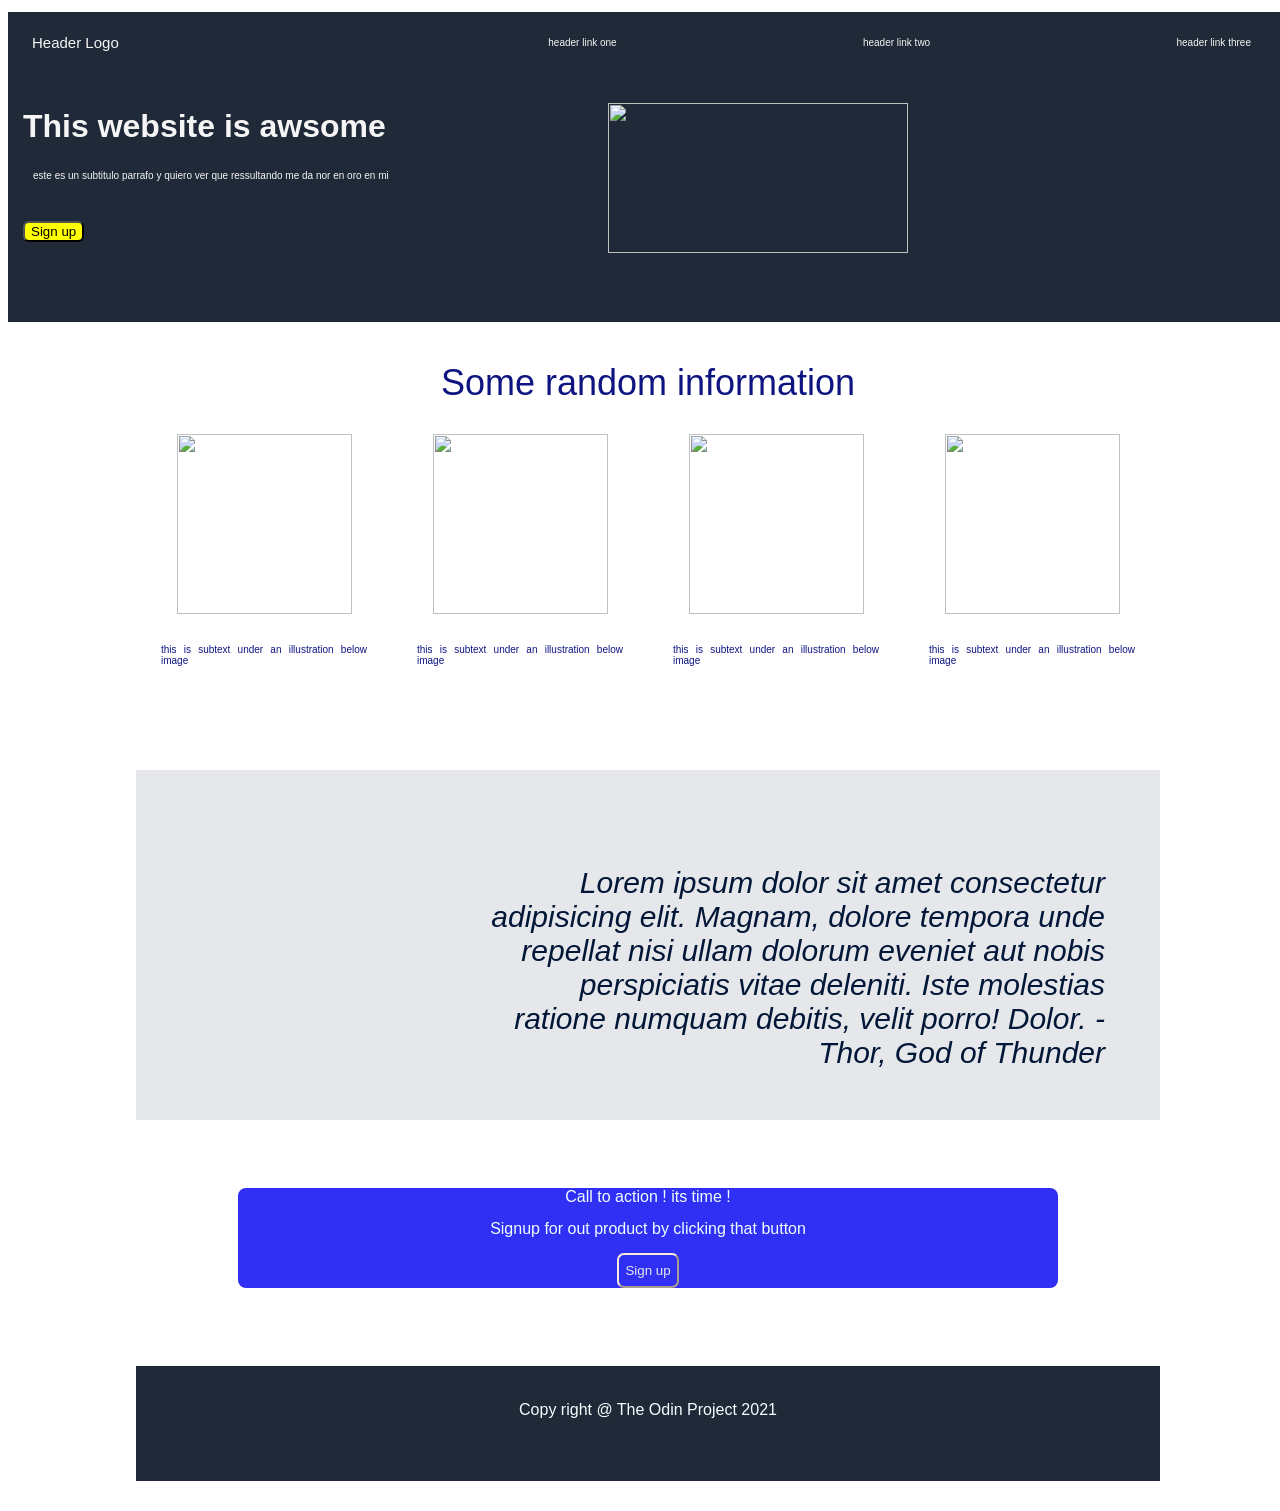
==== index.html @ bd6c909d "Add files via upload esta es mi primera landing page con the odin project" ====
<!DOCTYPE html>
<html lang="en">
  <head>
    <meta charset="UTF-8" />
    <meta http-equiv="X-UA-Compatible" content="IE=edge" />
    <meta name="viewport" content="width=device-width, initial-scale=1.0">
    <link rel="stylesheet" href="style.css">
    <title>My1LandingPage</title>
  </head>
  <body>
    <div class="container">     
           <nav>
                 <div>
                     <span class="encabezado-logo">Header Logo</span>
                 </div> 
                 <br>
                 <div class="links">
                      <p>header link one</p>
                      <p>header link two</p>
                      <p>header link three</p>
                 </div>
             </nav><br>
         <div class="img">             
             <img src="file:///home/efranor/Documentos/imggerencial%20(1).jpeg" alt="" width="300" height="150"  />
          </div>
        <div class="titulo-principal">
          <h1 class="titulo">This website is awsome</h1>
          <p>este es un subtitulo parrafo y quiero ver que ressultando me da nor en oro en mi</p>
          <button class="boton">Sign up</button>
       </div>
    </div>           
    <div class="random-div">
      <div class="info-header">
          <span>Some random information</span>
        </div>
      <div class="pictures">
        <div class="illustration-img">
        <img src="file:///home/efranor/Documentos/tecno2images.jpeg" alt=""  width="175" height="180"   />
          <p>this is subtext under an illustration below image</p>
        </div>
        <div class="illustration-img">
          <img src="file:///home/efranor/Documentos/tecno3images.jpeg" alt="" width="175" height="180" />
          <p>this is subtext under an illustration below image</p>
        </div>
        <div class="illustration-img">
          <img src="file:///home/efranor/Documentos/tecnoimg.jpeg" alt="" width="175" height="180" />
          <p>this is subtext under an illustration below image</p>
        </div>
        <div class="illustration-img">
           <img src="file:///home/efranor/Documentos/tecno4images.jpeg" alt="" width="175" height="180" />
          <p>this is subtext under an illustration below image</p>
        </div>
      </div>
    </div>
        <div class="hero-div"> <br>  
        <p class="quote-text">
          Lorem ipsum dolor sit amet consectetur adipisicing elit. Magnam,
          dolore tempora unde repellat nisi ullam dolorum eveniet aut nobis
          perspiciatis vitae deleniti. Iste molestias ratione numquam debitis,
          velit porro! Dolor.    
        <span>-Thor, God of Thunder</span> 
       </p>
      </div>  
    <div class="blue-box">
        <div class="signup-div">
          <a>Call to action ! its time !</a>
          <a>Signup for out product by clicking that button</a>   
          <button class="signup-btn">Sign up</button>
        </div>
    </div>
    <footer class="dark-background">
      <span class="hero-secondary"> Copy right @ The Odin Project 2021 </span>
    </footer>
  </body>
</html>
---- style.css ----
body {
    font-family: Verdana, Geneva, Tahoma, sans-serif;
    width:  100%;
    height:  100%;
}

.container {
   background-color: #1f2937;
   color: whitesmoke;
  height: 310px;
   }

 nav, .encabezado-logo, .links {
   margin: 12px;
   display: flex;
}  

nav, .div,  .links {
   text-align: right;
  font-size: 15px;
   margin: right 50px;
   align-items: center;
   justify-content: space-between;
}

@media screen {
    .links {
       display: contents;
    }   
   
}

.img {
   
   width: 900px;
   height: -0px;
   text-align-last: right;
}

.boton {
   background-color: yellow;
   margin: 15px;
   margin-right: 30px;
   border-radius: 6px;
}

.titulo {
    width: 600px;
    color: whitesmoke;
    margin:  5px;
    padding-inline-start: 10px;
}

.div.titulo-principal,  p {
    text-align: justify;
    font-size: 10px;
    margin: 25px;
} 

 .random-div {
    width: 80%;
    color: rgb(14, 21, 129);
    height: 430px;
    margin: 10%;
    margin-top:  10px;
} 

.info-header {
   color: extra-bold#1f2937;
   text-align: center;
   padding: 30px;
   font-size:  36px;
}

.pictures {
   display: flex;
   border-color: navajowhite;
  border-radius:  8px 18px;
   text-align: center;
   font-size: 20px;
}

.hero-div {
   background-color:  #e5e7eb;
   width: 80%; 
   height: 350px;
   margin: 10%;
   margin-top:  -120px;
   
  
} 

.quote-text {
    padding: 30px;
   width: 60%;
   height: 250px;
     font-style: italic;
      font-size: 30px;
      color:  #021737;
      flex-direction: column;
      text-align:  right;
      align-content: center;
}

@media screen and (min-width: 10px) {
   .quote-text {
     float: right;
     width: 60%;
   }
}

.blue-box {
  
   width: 80%; 
   height: 150px;
   margin: 10%;
   margin-top:  -60px;
   text-align: center;
   align-items:  end;
}
   
.signup-div {
 text-align: center;
   width: 80%;
   height: 100px;
   background-color: rgb(48, 48, 244);
   border-radius: 8px  8px;
   color: azure;
   font-size: solid 13px;
   display: inline-grid ;
   justify-items: center;
}

.signup-btn {
   border-color: antiquewhite;
   background-color: rgb(48, 48, 244) ;
   color: #e5e7eb;
   border-radius: 7px;
   text-align: inherit;
}

footer, dark-background {
   background-color:  #1f2937;
   color: azure;
   /* width: 1000px;  */
   height: 80px;
   margin: 10%;
   margin-top:  -100px;
   margin-bottom: 30px;
   text-align: center;
   padding-top: 35px;
}
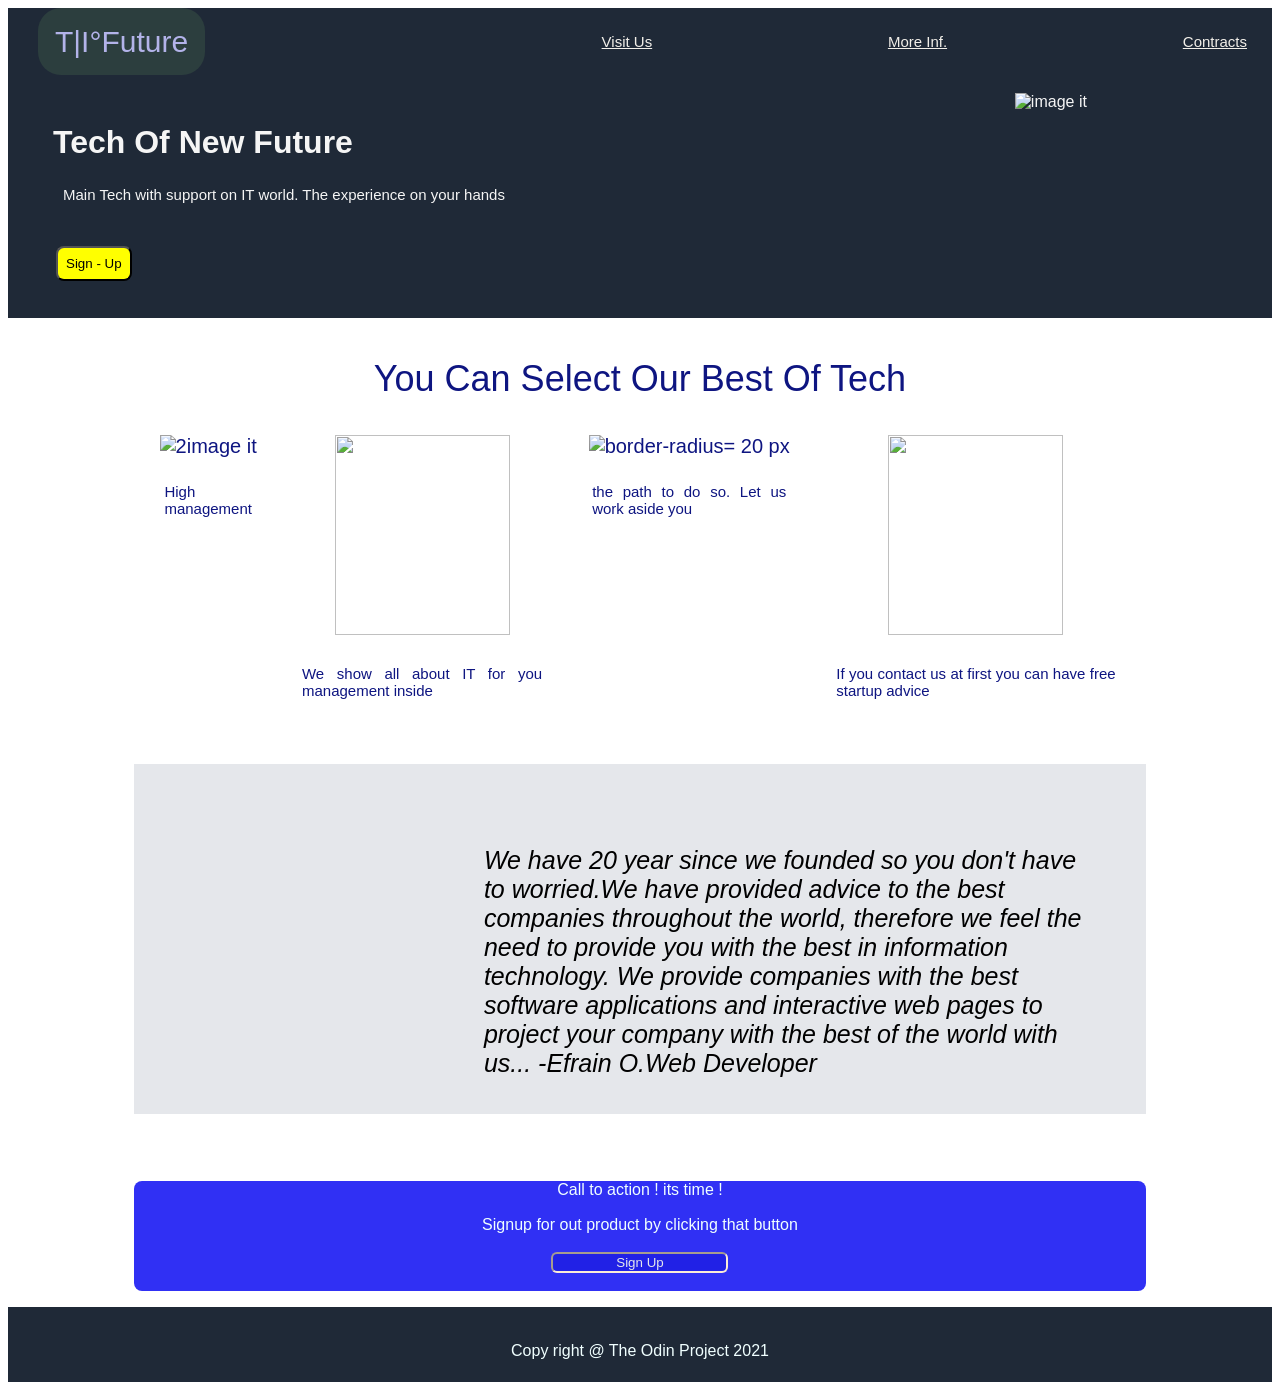
==== commit 96e82451: "esta es la landing page mejorada lo unico que no pude hacer fue ponerle border-radius a las imagenes" ====
--- a/index.html
+++ b/index.html
@@ -11,66 +11,77 @@
     <div class="container">     
            <nav>
                  <div>
-                     <span class="encabezado-logo">Header Logo</span>
+                     <span class="header-logo">T|I°Future</span>
                  </div> 
                  <br>
                  <div class="links">
-                      <p>header link one</p>
-                      <p>header link two</p>
-                      <p>header link three</p>
+                      <p> <a href="https://www.google.com/" style="color:hsl(40, 26%, 93%);">Visit Us</a></p>
+                      <p> <a href="gestión-de-fondos-94098098.jpg" style="color:hsl(40, 26%, 93%);">More Inf.</a></p>
+                      <p> <a href="https://www.google.com/" style="color:hsl(40, 26%, 93%);">Contracts</a></p>                 
                  </div>
              </nav><br>
-         <div class="img">             
-             <img src="file:///home/efranor/Documentos/imggerencial%20(1).jpeg" alt="" width="300" height="150"  />
+         <div class="img"> 
+         <a href="https://es.dreamstime.com/foto-de-archivo-concepto-de-la-gesti%C3%B3n-de-fondos-image94098098"> </a> 
+           <img src="imagende gerencia.jpeg" alt="image it">
           </div>
-        <div class="titulo-principal">
-          <h1 class="titulo">This website is awsome</h1>
-          <p>este es un subtitulo parrafo y quiero ver que ressultando me da nor en oro en mi</p>
-          <button class="boton">Sign up</button>
+        <div class="main-tittle">
+          <h1 class="tittle">Tech Of New Future</h1>
+          <p>Main Tech  with support on IT world. The experience on your hands</p>
+          <form>
+            <a href="https://www.facebook.com/">
+                <input type="button" value="Sign - Up">
+            </a>
+          </form>
        </div>
     </div>           
     <div class="random-div">
       <div class="info-header">
-          <span>Some random information</span>
+          <span>You Can Select Our Best Of Tech</span>
         </div>
       <div class="pictures">
         <div class="illustration-img">
-        <img src="file:///home/efranor/Documentos/tecno2images.jpeg" alt=""  width="175" height="180"   />
-          <p>this is subtext under an illustration below image</p>
+          <a href="https://www.freepik.es/fotos-premium/gerente-tecnologias-emociones-trabajo-computadora-portatil-telefono_19618540.htm
+          "></a>
+        <img src="2magende gerencia.jpeg" alt="2image it"width="175" height="200px"></a>
+          <p>High management</p>
         </div>
         <div class="illustration-img">
-          <img src="file:///home/efranor/Documentos/tecno3images.jpeg" alt="" width="175" height="180" />
-          <p>this is subtext under an illustration below image</p>
+          <a href="https://home.hcmfront.com/blog/2016/06/07/nuevas-tecnologias-en-rrhh-nos-permiten-escuchar-los-empleados-de-verdad"></a>
+          <img src="3image de gerencia.jpeg" alt="" width="175" height="200" />
+          <p>We show all about IT for you management inside</p>
         </div>
         <div class="illustration-img">
-          <img src="file:///home/efranor/Documentos/tecnoimg.jpeg" alt="" width="175" height="180" />
-          <p>this is subtext under an illustration below image</p>
+          <a href="https://www.getabstract.com/de/zusammenfassung/el-camino-del-gerente/33448?st=RELATED&si=27571"></a>
+          <img src="4imagede gerencia.jpg" alt="border-radius= 20 px" width="175" height="200" />
+          <p>the path to do so. Let us work aside you</p>
         </div>
         <div class="illustration-img">
-           <img src="file:///home/efranor/Documentos/tecno4images.jpeg" alt="" width="175" height="180" />
-          <p>this is subtext under an illustration below image</p>
+          <a href="https://www.nexsysla.com/BOL/promociones/interna/sophos+promo"></a>
+           <img src="5imagede gerencia.png" alt="" width="175" height="200" />
+          <p>If you contact us at first you can have free startup advice</p>
+          <p></p>
         </div>
       </div>
     </div>
         <div class="hero-div"> <br>  
         <p class="quote-text">
-          Lorem ipsum dolor sit amet consectetur adipisicing elit. Magnam,
-          dolore tempora unde repellat nisi ullam dolorum eveniet aut nobis
-          perspiciatis vitae deleniti. Iste molestias ratione numquam debitis,
-          velit porro! Dolor.    
-        <span>-Thor, God of Thunder</span> 
+          We have 20 year since we founded so you don't have to worried.We have provided advice to the best companies throughout the world, therefore we feel the need to provide you with the best in information technology. We provide companies with the best software applications and interactive web pages to project your company with the best of the world with us...   
+        <span>-Efrain O.Web Developer</span> 
        </p>
       </div>  
     <div class="blue-box">
         <div class="signup-div">
           <a>Call to action ! its time !</a>
-          <a>Signup for out product by clicking that button</a>   
-          <button class="signup-btn">Sign up</button>
-        </div>
-    </div>
-    <footer class="dark-background">
+          <a>Signup for out product by clicking that button</a>  
+          <form>
+            <a href="https://twitter.com/i/flow/login/">
+                <input type="sign-btn" value="Sign Up">
+            </a>
+          </form>
+        </div> 
+      </div>
+       <footer class="dark-background">
       <span class="hero-secondary"> Copy right @ The Odin Project 2021 </span>
     </footer>
   </body>
-</html>
-
+</html>
--- a/style.css
+++ b/style.css
@@ -1,23 +1,35 @@
 body {
     font-family: Verdana, Geneva, Tahoma, sans-serif;
-    width:  100%;
-    height:  100%;
+    max-width:  100%;
+    Min-Width: 550px;
 }
 
 .container {
+   padding-left: 30px;
    background-color: #1f2937;
    color: whitesmoke;
-  height: 310px;
+   height: 310px;
+}
+
+   .header-logo {
+      font-size: 30px;
+      background-color: rgb(44, 62, 62)  ;
+      color: rgb(243, 237, 237);
+      color:#b3b3e9;
+      padding: 17px;
+      border-color: red;
+      border-radius: 23px;
    }
-
- nav, .encabezado-logo, .links {
-   margin: 12px;
+ nav, .links {
+   color: white;
    display: flex;
+   
 }  
 
 nav, .div,  .links {
+   
    text-align: right;
-  font-size: 15px;
+   color: #e5e7eb;
    margin: right 50px;
    align-items: center;
    justify-content: space-between;
@@ -26,36 +38,55 @@
 @media screen {
     .links {
        display: contents;
+       color: white;
+        font-size: 20px;
     }   
    
 }
 
 .img {
    
-   width: 900px;
-   height: -0px;
+   width: 85%;
+   height: 10px;
    text-align-last: right;
 }
 
-.boton {
+input[type="button" i] {
+   padding: 8px;
    background-color: yellow;
-   margin: 15px;
+   margin: 18px;
    margin-right: 30px;
-   border-radius: 6px;
+   border-radius: 8px;
+   cursor: pointer;
 }
 
-.titulo {
-    width: 600px;
+input[type="button" i]:hover {
+   background-color: aquamarine;
+}
+
+.tittle {
+    width: 500px;
     color: whitesmoke;
-    margin:  5px;
+    margin-left: 5px;
     padding-inline-start: 10px;
 }
 
-.div.titulo-principal,  p {
+h1 {
+   display: block;
+   margin-block-start: 0.67em;
+   margin-block-end: 0.67em;
+   margin-inline-start: 0px;
+   margin-inline-end: 0px;
+   font-weight: bold;
+   text-align: justify;
+}
+
+
+ .div .main-tittle,  p {
     text-align: justify;
-    font-size: 10px;
+    font-size: 15px;
     margin: 25px;
-} 
+}  
 
  .random-div {
     width: 80%;
@@ -75,11 +106,15 @@
 .pictures {
    display: flex;
    border-color: navajowhite;
-  border-radius:  8px 18px;
+   border-radius: solid 8px;
    text-align: center;
+   padding: 5px;
    font-size: 20px;
 }
 
+.pictures, a href {
+   border-radius: 18px;
+}
 .hero-div {
    background-color:  #e5e7eb;
    width: 80%; 
@@ -94,12 +129,12 @@
     padding: 30px;
    width: 60%;
    height: 250px;
-     font-style: italic;
-      font-size: 30px;
-      color:  #021737;
-      flex-direction: column;
-      text-align:  right;
-      align-content: center;
+   font-style: italic;
+   font-size: 25px;
+   color:  #021737 solid;                  
+   flex-direction: column;      
+   text-align:  left;    
+   align-content: center;      
 }
 
 @media screen and (min-width: 10px) {
@@ -121,32 +156,31 @@
    
 .signup-div {
  text-align: center;
-   width: 80%;
-   height: 100px;
+   width: 100%;
+   height: 110px;
    background-color: rgb(48, 48, 244);
    border-radius: 8px  8px;
    color: azure;
-   font-size: solid 13px;
    display: inline-grid ;
    justify-items: center;
 }
 
-.signup-btn {
+   input[type="sign-btn" i] {
    border-color: antiquewhite;
-   background-color: rgb(48, 48, 244) ;
+   background-color: #2121e6 ;
+   color-scheme:  transition;
    color: #e5e7eb;
-   border-radius: 7px;
+   border-radius: 6px;
    text-align: inherit;
+   cursor: pointer;
 }
 
 footer, dark-background {
    background-color:  #1f2937;
    color: azure;
-   /* width: 1000px;  */
-   height: 80px;
-   margin: 10%;
-   margin-top:  -100px;
-   margin-bottom: 30px;
+   height: 40px;
+   margin-top:  -150px;
+   margin-bottom: auto;
    text-align: center;
    padding-top: 35px;
 }
